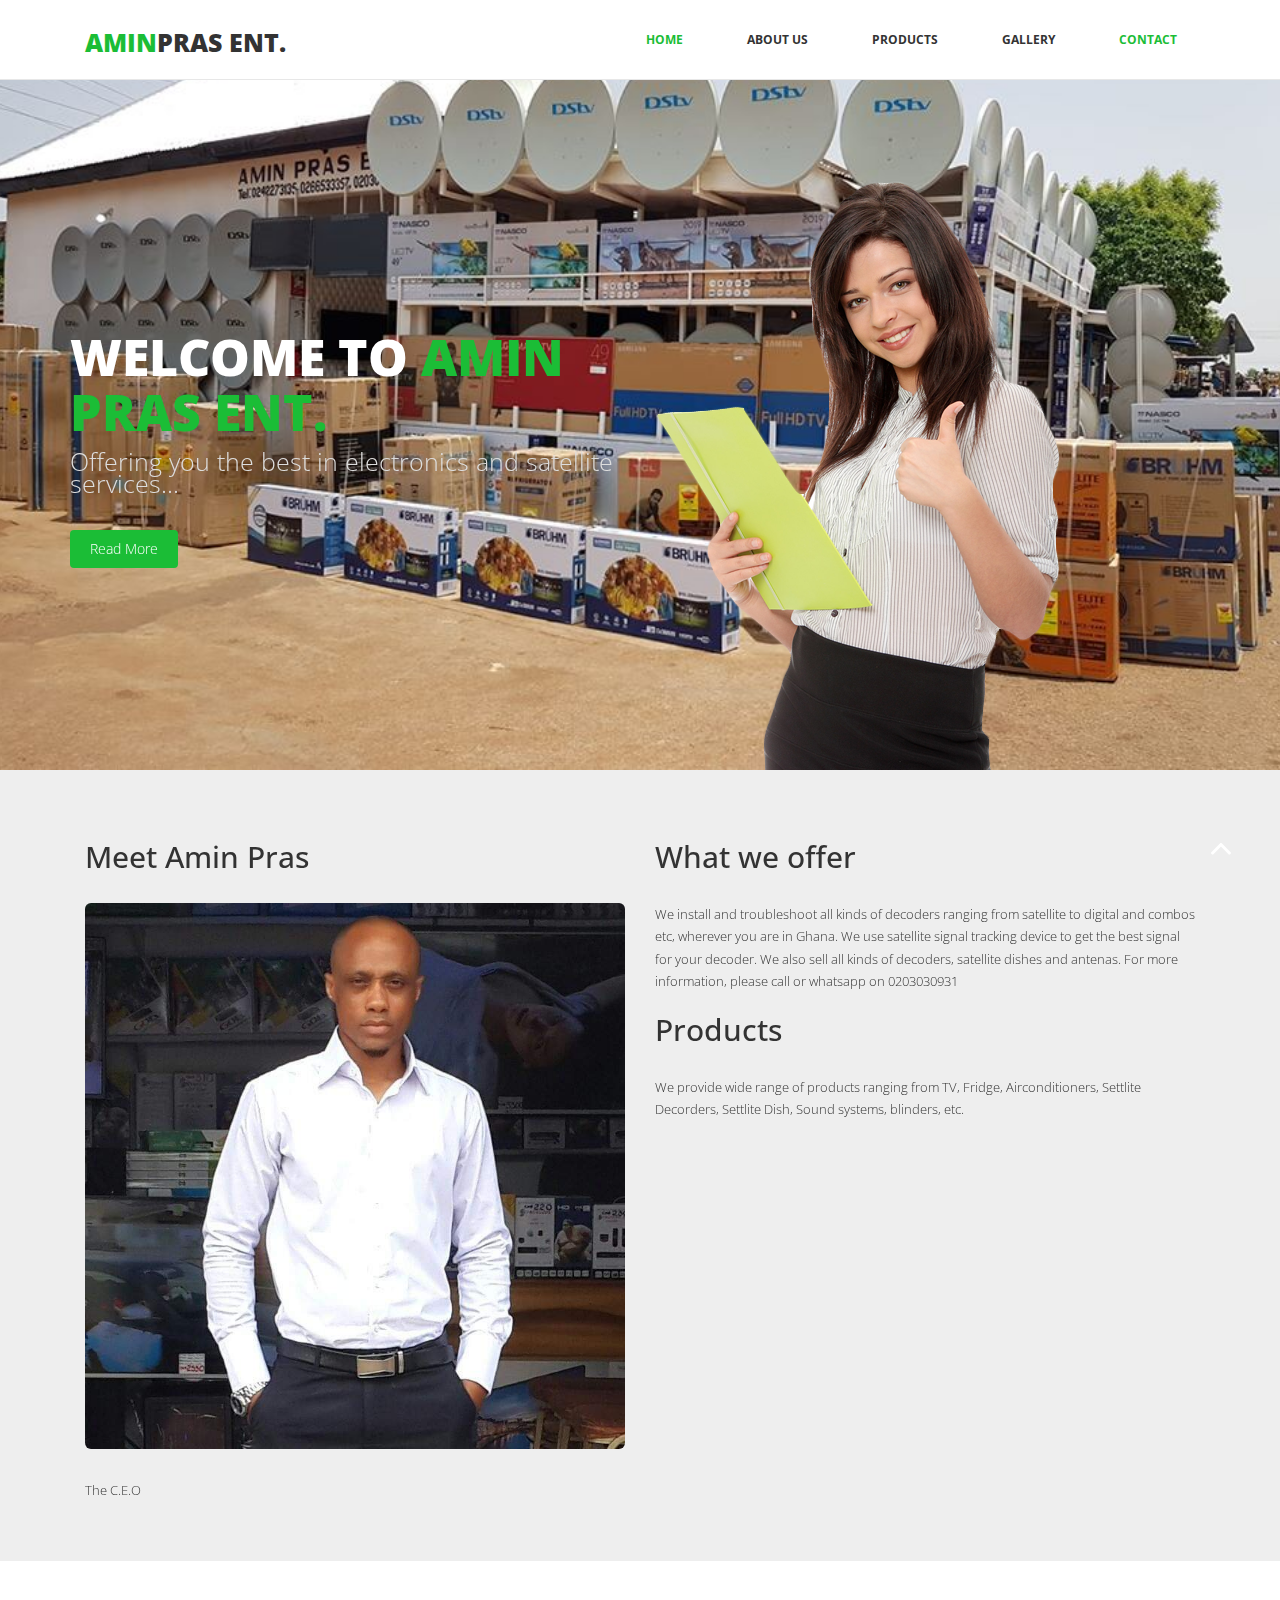
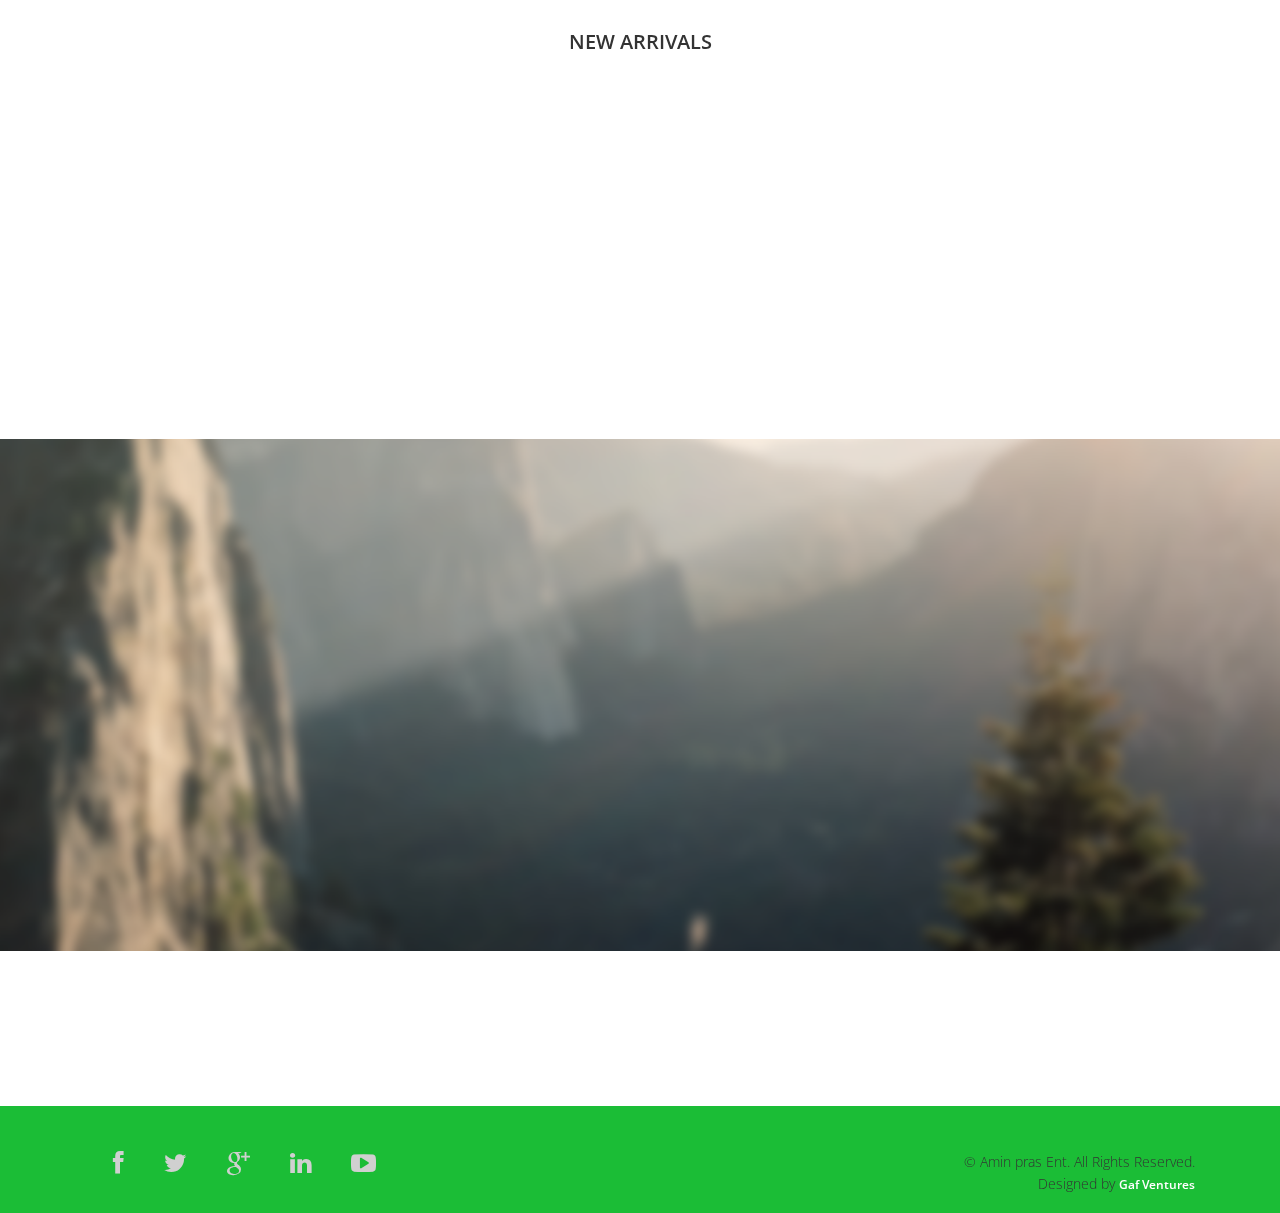
==== index.html @ 72625140 "web" ====
<!DOCTYPE html>
<html>


<head>
  <meta charset="utf-8">
  <meta http-equiv="X-UA-Compatible" content="IE=edge">
  <meta name="viewport" content="width=device-width, initial-scale=1">
  <title>Amin Pras Enterprise - Tamale</title>

  <!-- Bootstrap -->
  <link href="css/bootstrap.min.css" rel="stylesheet">
  <link rel="stylesheet" href="css/font-awesome.min.css">
  <link rel="stylesheet" href="css/animate.css">
  <link href="css/prettyPhoto.css" rel="stylesheet">
  <link href="css/style.css" rel="stylesheet" />
  <link rel="stylesheet" type="text/css" href="styleMe.css">

  <!-- =======================================================
    Theme Name: Amin pras Ent.
    Theme URL: https://gafventures.com/amin pras ent.-free-html-bootstrap-template/
    Author: GafventurEs
    Author URL: https://gafventures.com
  ======================================================= -->
</head>

<body>
  <header>
    <nav class="navbar navbar-default navbar-fixed-top" role="navigation">
      <div class="navigation">
        <div class="container">
          <div class="navbar-header">
            <button type="button" class="navbar-toggle collapsed" data-toggle="collapse" data-target=".navbar-collapse.collapse">
              <span class="sr-only">Toggle navigation</span>
              <span class="icon-bar"></span>
              <span class="icon-bar"></span>
              <span class="icon-bar"></span>
            </button>
            <div class="navbar-brand">
              <a href="index.html"><h1><span>AMIN</span>PRAS ENT.</h1></a>
            </div>
          </div>

          <div class="navbar-collapse collapse">
            <div class="menu">
              <ul class="nav nav-tabs" role="tablist">
                <li role="presentation"><a href="index.html" class="active">Home</a></li>
                <li role="presentation"><a href="about.html">About Us</a></li>
                <li role="presentation"><a href="services.html">Products</a></li>
                <!-- <li role="presentation"><a href="promo.html">Promo</a></li> -->
                <li role="presentation"><a href="gallery.html">Gallery</a></li>
                <li role="presentation"><a href="contact.html" class="active">Contact</a></li>
              </ul>
            </div>
          </div>
        </div>
      </div>
    </nav>
  </header>

  <section id="main-slider" class="no-margin">
    <div class="carousel slide">
      <div class="carousel-inner">
        <div class="item active" style="background-image: url(images/slider/bg1.jpg)" >
          <div class="container">
            <div class="row slide-margin">
              <div class="col-sm-6">
                <div class="carousel-content">
                  <h2 class="animation animated-item-1">Welcome to <span>Amin Pras Ent.</span></h2>
                  <p class="animation animated-item-2">Offering you the best in electronics and satellite services...</p>
                  <a class="btn-slide animation animated-item-3" href="#">Read More</a>
                </div>
              </div>
          
              <div class="col-sm-6 hidden-xs animation animated-item-4">
                <div class="slider-img">
                  <img src="images/slider/img3.png" class="img-responsive">
                </div>
              </div>

            </div>
          </div>
        </div>
        <!--/.item-->
      </div>
      <!--/.carousel-inner-->
    </div>
    <!--/.carousel-->
  </section>
  <!--/#main-slider-->

  
  <div class="about">
    <div class="container">
      <div class="col-md-6 wow fadeInDown" data-wow-duration="1000ms" data-wow-delay="300ms">
        <h2>Meet Amin Pras</h2>
        <img src="images/photos/amin_pras.jpg" class="img-responsive" />
        <p> The C.E.O      </p>
      </div>

      <div class="col-md-6 wow fadeInDown" data-wow-duration="1000ms" data-wow-delay="600ms">
        <h2>What we offer</h2>
        <p>We install and troubleshoot all kinds of decoders ranging from satellite to digital and combos etc, wherever you are in Ghana. We use satellite signal tracking device to get the best signal for your decoder. We also sell all kinds of decoders, satellite dishes and antenas. For more information, please call or whatsapp on 0203030931</p>
          
          <h2>Products</h2>
          <p>We provide wide range of products ranging from TV, Fridge, Airconditioners, Settlite Decorders, Settlite Dish, Sound systems, blinders, etc.</p>

      </div>
    </div>
  </div>

  <div class="lates">
    <div class="container">
      <div class="text-center">
        <h2>New Arrivals</h2>
      </div>
      <div class="col-md-4 wow fadeInDown" data-wow-duration="1000ms" data-wow-delay="300ms">
        <img src="images/new/7.jpg" class="img-responsive" />
        <h3>Product Name</h3>
        <p>Cost of Product</p>
      </div>

      <div class="col-md-4 wow fadeInDown" data-wow-duration="1000ms" data-wow-delay="300ms">
        <img src="images/new/8.jpg" class="img-responsive" />
        <h3>Product Name</h3>
        <p>Cost of Product</p>
      </div>  

      <div class="col-md-4 wow fadeInDown" data-wow-duration="1000ms" data-wow-delay="300ms">
        <img src="images/new/1.jpg" class="img-responsive" />
        <h3>Product Name</h3>
        <p>Cost of Product</p>
      </div>
    </div>
  </div>

  <section id="partner">
    <div class="container">
      <div class="center wow fadeInDown">
        <h2>Our Partners</h2>
        <p>Over the years, we have worked wonderful and committed partners <br>who constantly served as quality products for our customers</p>
      </div>

      <div class="partners">
        <ul>
          <li> <a href="#"><img class="img-responsive wow fadeInDown" data-wow-duration="1000ms" data-wow-delay="300ms" src="images/partners/Nasco.jpg"></a></li>
          <li> <a href="#"><img class="img-responsive wow fadeInDown" data-wow-duration="1000ms" data-wow-delay="600ms" src="images/partners/samsung.jpg"></a></li>
          <li> <a href="#"><img class="img-responsive wow fadeInDown" data-wow-duration="1000ms" data-wow-delay="900ms" src="images/partners/Sony.jpg"></a></li>
          <li> <a href="#"><img class="img-responsive wow fadeInDown" data-wow-duration="1000ms" data-wow-delay="1200ms" src="images/partners/LG.jpg"></a></li>
          <li> <a href="#"><img class="img-responsive wow fadeInDown" data-wow-duration="1000ms" data-wow-delay="1500ms" src="images/partners/Midea.jpg"></a></li>
        </ul>
      </div>
    </div>
    <!--/.container-->
  </section>
  <!--/#partner-->

  <section id="conatcat-info">
    <div class="container">
      <div class="row">
        <div class="col-sm-8">
          <div class="media contact-info wow fadeInDown" data-wow-duration="1000ms" data-wow-delay="600ms">
            <div class="pull-left">
              <i class="fa fa-phone"></i>
            </div>
            <div class="media-body">
              <h2>Have a question or you want place an order?</h2>
              <p>Please feel free to call on us any time, our offices are opened for business from Monday to Sunday. Call 0203030931</p>
            </div>
          </div>
        </div>
      </div>
    </div>
    <!--/.container-->
  </section>
  <!--/#conatcat-info-->

  <footer>
    <div class="footer">
      <div class="container">
        <div class="social-icon">
          <div class="col-md-4">
            <ul class="social-network">
              <li><a href="#" class="fb tool-tip" title="Facebook"><i class="fa fa-facebook"></i></a></li>
              <li><a href="#" class="twitter tool-tip" title="Twitter"><i class="fa fa-twitter"></i></a></li>
              <li><a href="#" class="gplus tool-tip" title="Google Plus"><i class="fa fa-google-plus"></i></a></li>
              <li><a href="#" class="linkedin tool-tip" title="Linkedin"><i class="fa fa-linkedin"></i></a></li>
              <li><a href="#" class="ytube tool-tip" title="You Tube"><i class="fa fa-youtube-play"></i></a></li>
            </ul>
          </div>
        </div>

        <div class="col-md-4 col-md-offset-4">
          <div class="copyright">
            &copy; Amin pras Ent. All Rights Reserved.
            <div class="credits">
              <!--
                All the links in the footer should remain intact.
                You can delete the links only if you purchased the pro version.
                Licensing information: https://gafventures.com/license/
                Purchase the pro version with working PHP/AJAX contact form: https://gafventures.com/buy/?theme=Amin pras Ent.
              -->
              Designed by <a href="#">Gaf Ventures</a></div>
          </div>
        </div>
      </div>

      <div class="pull-right">
        <a href="#home" class="scrollup"><i class="fa fa-angle-up fa-3x"></i></a>
      </div>
    </div>
  </footer>



  <!-- jQuery (necessary for Bootstrap's JavaScript plugins) -->
  <script src="js/jquery.min.js"></script>
  <script src="js/jquery-migrate.min.js"></script>
  <!-- Include all compiled plugins (below), or include individual files as needed -->
  <script src="js/bootstrap.min.js"></script>
  <script src="js/jquery.prettyPhoto.js"></script>
  <script src="js/jquery.isotope.min.js"></script>
  <script src="js/wow.min.js"></script>
  <script src="js/functions.js"></script>

</body>

</html>
---- css/prettyPhoto.css ----
div.pp_default .pp_top,div.pp_default .pp_top .pp_middle,div.pp_default .pp_top .pp_left,div.pp_default .pp_top .pp_right,div.pp_default .pp_bottom,div.pp_default .pp_bottom .pp_left,div.pp_default .pp_bottom .pp_middle,div.pp_default .pp_bottom .pp_right{height:13px}
div.pp_default .pp_top .pp_left{background:url(../images/prettyPhoto/default/sprite.png) -78px -93px no-repeat}
div.pp_default .pp_top .pp_middle{background:url(../images/prettyPhoto/default/sprite_x.png) top left repeat-x}
div.pp_default .pp_top .pp_right{background:url(../images/prettyPhoto/default/sprite.png) -112px -93px no-repeat}
div.pp_default .pp_content .ppt{color:#f8f8f8}
div.pp_default .pp_content_container .pp_left{background:url(../images/prettyPhoto/default/sprite_y.png) -7px 0 repeat-y;padding-left:13px}
div.pp_default .pp_content_container .pp_right{background:url(../images/prettyPhoto/default/sprite_y.png) top right repeat-y;padding-right:13px}
div.pp_default .pp_next:hover{background:url(../images/prettyPhoto/default/sprite_next.png) center right no-repeat;cursor:pointer}
div.pp_default .pp_previous:hover{background:url(../images/prettyPhoto/default/sprite_prev.png) center left no-repeat;cursor:pointer}
div.pp_default .pp_expand{background:url(../images/prettyPhoto/default/sprite.png) 0 -29px no-repeat;cursor:pointer;width:28px;height:28px}
div.pp_default .pp_expand:hover{background:url(../images/prettyPhoto/default/sprite.png) 0 -56px no-repeat;cursor:pointer}
div.pp_default .pp_contract{background:url(../images/prettyPhoto/default/sprite.png) 0 -84px no-repeat;cursor:pointer;width:28px;height:28px}
div.pp_default .pp_contract:hover{background:url(../images/prettyPhoto/default/sprite.png) 0 -113px no-repeat;cursor:pointer}
div.pp_default .pp_close{width:30px;height:30px;background:url(../images/prettyPhoto/default/sprite.png) 2px 1px no-repeat;cursor:pointer}
div.pp_default .pp_gallery ul li a{background:url(../images/prettyPhoto/default/default_thumb.png) center center #f8f8f8;border:1px solid #aaa}
div.pp_default .pp_social{margin-top:7px}
div.pp_default .pp_gallery a.pp_arrow_previous,div.pp_default .pp_gallery a.pp_arrow_next{position:static;left:auto}
div.pp_default .pp_nav .pp_play,div.pp_default .pp_nav .pp_pause{background:url(../images/prettyPhoto/default/sprite.png) -51px 1px no-repeat;height:30px;width:30px}
div.pp_default .pp_nav .pp_pause{background-position:-51px -29px}
div.pp_default a.pp_arrow_previous,div.pp_default a.pp_arrow_next{background:url(../images/prettyPhoto/default/sprite.png) -31px -3px no-repeat;height:20px;width:20px;margin:4px 0 0}
div.pp_default a.pp_arrow_next{left:52px;background-position:-82px -3px}
div.pp_default .pp_content_container .pp_details{margin-top:5px}
div.pp_default .pp_nav{clear:none;height:30px;width:110px;position:relative}
div.pp_default .pp_nav .currentTextHolder{font-family:Georgia;font-style:italic;color:#999;font-size:11px;left:75px;line-height:25px;position:absolute;top:2px;margin:0;padding:0 0 0 10px}
div.pp_default .pp_close:hover,div.pp_default .pp_nav .pp_play:hover,div.pp_default .pp_nav .pp_pause:hover,div.pp_default .pp_arrow_next:hover,div.pp_default .pp_arrow_previous:hover{opacity:0.7}
div.pp_default .pp_description{font-size:11px;font-weight:700;line-height:14px;margin:5px 50px 5px 0}
div.pp_default .pp_bottom .pp_left{background:url(../images/prettyPhoto/default/sprite.png) -78px -127px no-repeat}
div.pp_default .pp_bottom .pp_middle{background:url(../images/prettyPhoto/default/sprite_x.png) bottom left repeat-x}
div.pp_default .pp_bottom .pp_right{background:url(../images/prettyPhoto/default/sprite.png) -112px -127px no-repeat}
div.pp_default .pp_loaderIcon{background:url(../images/prettyPhoto/default/loader.gif) center center no-repeat}
div.light_rounded .pp_top .pp_left{background:url(../images/prettyPhoto/light_rounded/sprite.png) -88px -53px no-repeat}
div.light_rounded .pp_top .pp_right{background:url(../images/prettyPhoto/light_rounded/sprite.png) -110px -53px no-repeat}
div.light_rounded .pp_next:hover{background:url(../images/prettyPhoto/light_rounded/btnNext.png) center right no-repeat;cursor:pointer}
div.light_rounded .pp_previous:hover{background:url(../images/prettyPhoto/light_rounded/btnPrevious.png) center left no-repeat;cursor:pointer}
div.light_rounded .pp_expand{background:url(../images/prettyPhoto/light_rounded/sprite.png) -31px -26px no-repeat;cursor:pointer}
div.light_rounded .pp_expand:hover{background:url(../images/prettyPhoto/light_rounded/sprite.png) -31px -47px no-repeat;cursor:pointer}
div.light_rounded .pp_contract{background:url(../images/prettyPhoto/light_rounded/sprite.png) 0 -26px no-repeat;cursor:pointer}
div.light_rounded .pp_contract:hover{background:url(../images/prettyPhoto/light_rounded/sprite.png) 0 -47px no-repeat;cursor:pointer}
div.light_rounded .pp_close{width:75px;height:22px;background:url(../images/prettyPhoto/light_rounded/sprite.png) -1px -1px no-repeat;cursor:pointer}
div.light_rounded .pp_nav .pp_play{background:url(../images/prettyPhoto/light_rounded/sprite.png) -1px -100px no-repeat;height:15px;width:14px}
div.light_rounded .pp_nav .pp_pause{background:url(../images/prettyPhoto/light_rounded/sprite.png) -24px -100px no-repeat;height:15px;width:14px}
div.light_rounded .pp_arrow_previous{background:url(../images/prettyPhoto/light_rounded/sprite.png) 0 -71px no-repeat}
div.light_rounded .pp_arrow_next{background:url(../images/prettyPhoto/light_rounded/sprite.png) -22px -71px no-repeat}
div.light_rounded .pp_bottom .pp_left{background:url(../images/prettyPhoto/light_rounded/sprite.png) -88px -80px no-repeat}
div.light_rounded .pp_bottom .pp_right{background:url(../images/prettyPhoto/light_rounded/sprite.png) -110px -80px no-repeat}
div.dark_rounded .pp_top .pp_left{background:url(../images/prettyPhoto/dark_rounded/sprite.png) -88px -53px no-repeat}
div.dark_rounded .pp_top .pp_right{background:url(../images/prettyPhoto/dark_rounded/sprite.png) -110px -53px no-repeat}
div.dark_rounded .pp_content_container .pp_left{background:url(../images/prettyPhoto/dark_rounded/contentPattern.png) top left repeat-y}
div.dark_rounded .pp_content_container .pp_right{background:url(../images/prettyPhoto/dark_rounded/contentPattern.png) top right repeat-y}
div.dark_rounded .pp_next:hover{background:url(../images/prettyPhoto/dark_rounded/btnNext.png) center right no-repeat;cursor:pointer}
div.dark_rounded .pp_previous:hover{background:url(../images/prettyPhoto/dark_rounded/btnPrevious.png) center left no-repeat;cursor:pointer}
div.dark_rounded .pp_expand{background:url(../images/prettyPhoto/dark_rounded/sprite.png) -31px -26px no-repeat;cursor:pointer}
div.dark_rounded .pp_expand:hover{background:url(../images/prettyPhoto/dark_rounded/sprite.png) -31px -47px no-repeat;cursor:pointer}
div.dark_rounded .pp_contract{background:url(../images/prettyPhoto/dark_rounded/sprite.png) 0 -26px no-repeat;cursor:pointer}
div.dark_rounded .pp_contract:hover{background:url(../images/prettyPhoto/dark_rounded/sprite.png) 0 -47px no-repeat;cursor:pointer}
div.dark_rounded .pp_close{width:75px;height:22px;background:url(../images/prettyPhoto/dark_rounded/sprite.png) -1px -1px no-repeat;cursor:pointer}
div.dark_rounded .pp_description{margin-right:85px;color:#fff}
div.dark_rounded .pp_nav .pp_play{background:url(../images/prettyPhoto/dark_rounded/sprite.png) -1px -100px no-repeat;height:15px;width:14px}
div.dark_rounded .pp_nav .pp_pause{background:url(../images/prettyPhoto/dark_rounded/sprite.png) -24px -100px no-repeat;height:15px;width:14px}
div.dark_rounded .pp_arrow_previous{background:url(../images/prettyPhoto/dark_rounded/sprite.png) 0 -71px no-repeat}
div.dark_rounded .pp_arrow_next{background:url(../images/prettyPhoto/dark_rounded/sprite.png) -22px -71px no-repeat}
div.dark_rounded .pp_bottom .pp_left{background:url(../images/prettyPhoto/dark_rounded/sprite.png) -88px -80px no-repeat}
div.dark_rounded .pp_bottom .pp_right{background:url(../images/prettyPhoto/dark_rounded/sprite.png) -110px -80px no-repeat}
div.dark_rounded .pp_loaderIcon{background:url(../images/prettyPhoto/dark_rounded/loader.gif) center center no-repeat}
div.dark_square .pp_left,div.dark_square .pp_middle,div.dark_square .pp_right,div.dark_square .pp_content{background:#000}
div.dark_square .pp_description{color:#fff;margin:0 85px 0 0}
div.dark_square .pp_loaderIcon{background:url(../images/prettyPhoto/dark_square/loader.gif) center center no-repeat}
div.dark_square .pp_expand{background:url(../images/prettyPhoto/dark_square/sprite.png) -31px -26px no-repeat;cursor:pointer}
div.dark_square .pp_expand:hover{background:url(../images/prettyPhoto/dark_square/sprite.png) -31px -47px no-repeat;cursor:pointer}
div.dark_square .pp_contract{background:url(../images/prettyPhoto/dark_square/sprite.png) 0 -26px no-repeat;cursor:pointer}
div.dark_square .pp_contract:hover{background:url(../images/prettyPhoto/dark_square/sprite.png) 0 -47px no-repeat;cursor:pointer}
div.dark_square .pp_close{width:75px;height:22px;background:url(../images/prettyPhoto/dark_square/sprite.png) -1px -1px no-repeat;cursor:pointer}
div.dark_square .pp_nav{clear:none}
div.dark_square .pp_nav .pp_play{background:url(../images/prettyPhoto/dark_square/sprite.png) -1px -100px no-repeat;height:15px;width:14px}
div.dark_square .pp_nav .pp_pause{background:url(../images/prettyPhoto/dark_square/sprite.png) -24px -100px no-repeat;height:15px;width:14px}
div.dark_square .pp_arrow_previous{background:url(../images/prettyPhoto/dark_square/sprite.png) 0 -71px no-repeat}
div.dark_square .pp_arrow_next{background:url(../images/prettyPhoto/dark_square/sprite.png) -22px -71px no-repeat}
div.dark_square .pp_next:hover{background:url(../images/prettyPhoto/dark_square/btnNext.png) center right no-repeat;cursor:pointer}
div.dark_square .pp_previous:hover{background:url(../images/prettyPhoto/dark_square/btnPrevious.png) center left no-repeat;cursor:pointer}
div.light_square .pp_expand{background:url(../images/prettyPhoto/light_square/sprite.png) -31px -26px no-repeat;cursor:pointer}
div.light_square .pp_expand:hover{background:url(../images/prettyPhoto/light_square/sprite.png) -31px -47px no-repeat;cursor:pointer}
div.light_square .pp_contract{background:url(../images/prettyPhoto/light_square/sprite.png) 0 -26px no-repeat;cursor:pointer}
div.light_square .pp_contract:hover{background:url(../images/prettyPhoto/light_square/sprite.png) 0 -47px no-repeat;cursor:pointer}
div.light_square .pp_close{width:75px;height:22px;background:url(../images/prettyPhoto/light_square/sprite.png) -1px -1px no-repeat;cursor:pointer}
div.light_square .pp_nav .pp_play{background:url(../images/prettyPhoto/light_square/sprite.png) -1px -100px no-repeat;height:15px;width:14px}
div.light_square .pp_nav .pp_pause{background:url(../images/prettyPhoto/light_square/sprite.png) -24px -100px no-repeat;height:15px;width:14px}
div.light_square .pp_arrow_previous{background:url(../images/prettyPhoto/light_square/sprite.png) 0 -71px no-repeat}
div.light_square .pp_arrow_next{background:url(../images/prettyPhoto/light_square/sprite.png) -22px -71px no-repeat}
div.light_square .pp_next:hover{background:url(../images/prettyPhoto/light_square/btnNext.png) center right no-repeat;cursor:pointer}
div.light_square .pp_previous:hover{background:url(../images/prettyPhoto/light_square/btnPrevious.png) center left no-repeat;cursor:pointer}
div.facebook .pp_top .pp_left{background:url(../images/prettyPhoto/facebook/sprite.png) -88px -53px no-repeat}
div.facebook .pp_top .pp_middle{background:url(../images/prettyPhoto/facebook/contentPatternTop.png) top left repeat-x}
div.facebook .pp_top .pp_right{background:url(../images/prettyPhoto/facebook/sprite.png) -110px -53px no-repeat}
div.facebook .pp_content_container .pp_left{background:url(../images/prettyPhoto/facebook/contentPatternLeft.png) top left repeat-y}
div.facebook .pp_content_container .pp_right{background:url(../images/prettyPhoto/facebook/contentPatternRight.png) top right repeat-y}
div.facebook .pp_expand{background:url(../images/prettyPhoto/facebook/sprite.png) -31px -26px no-repeat;cursor:pointer}
div.facebook .pp_expand:hover{background:url(../images/prettyPhoto/facebook/sprite.png) -31px -47px no-repeat;cursor:pointer}
div.facebook .pp_contract{background:url(../images/prettyPhoto/facebook/sprite.png) 0 -26px no-repeat;cursor:pointer}
div.facebook .pp_contract:hover{background:url(../images/prettyPhoto/facebook/sprite.png) 0 -47px no-repeat;cursor:pointer}
div.facebook .pp_close{width:22px;height:22px;background:url(../images/prettyPhoto/facebook/sprite.png) -1px -1px no-repeat;cursor:pointer}
div.facebook .pp_description{margin:0 37px 0 0}
div.facebook .pp_loaderIcon{background:url(../images/prettyPhoto/facebook/loader.gif) center center no-repeat}
div.facebook .pp_arrow_previous{background:url(../images/prettyPhoto/facebook/sprite.png) 0 -71px no-repeat;height:22px;margin-top:0;width:22px}
div.facebook .pp_arrow_previous.disabled{background-position:0 -96px;cursor:default}
div.facebook .pp_arrow_next{background:url(../images/prettyPhoto/facebook/sprite.png) -32px -71px no-repeat;height:22px;margin-top:0;width:22px}
div.facebook .pp_arrow_next.disabled{background-position:-32px -96px;cursor:default}
div.facebook .pp_nav{margin-top:0}
div.facebook .pp_nav p{font-size:15px;padding:0 3px 0 4px}
div.facebook .pp_nav .pp_play{background:url(../images/prettyPhoto/facebook/sprite.png) -1px -123px no-repeat;height:22px;width:22px}
div.facebook .pp_nav .pp_pause{background:url(../images/prettyPhoto/facebook/sprite.png) -32px -123px no-repeat;height:22px;width:22px}
div.facebook .pp_next:hover{background:url(../images/prettyPhoto/facebook/btnNext.png) center right no-repeat;cursor:pointer}
div.facebook .pp_previous:hover{background:url(../images/prettyPhoto/facebook/btnPrevious.png) center left no-repeat;cursor:pointer}
div.facebook .pp_bottom .pp_left{background:url(../images/prettyPhoto/facebook/sprite.png) -88px -80px no-repeat}
div.facebook .pp_bottom .pp_middle{background:url(../images/prettyPhoto/facebook/contentPatternBottom.png) top left repeat-x}
div.facebook .pp_bottom .pp_right{background:url(../images/prettyPhoto/facebook/sprite.png) -110px -80px no-repeat}
div.pp_pic_holder a:focus{outline:none}
div.pp_overlay{background:#000;display:none;left:0;position:absolute;top:0;width:100%;z-index:9500}
div.pp_pic_holder{display:none;position:absolute;width:100px;z-index:10000}
.pp_content{height:40px;min-width:40px}
* html .pp_content{width:40px}
.pp_content_container{position:relative;text-align:left;width:100%}
.pp_content_container .pp_left{padding-left:20px}
.pp_content_container .pp_right{padding-right:20px}
.pp_content_container .pp_details{float:left;margin:10px 0 2px}
.pp_description{display:none;margin:0}
.pp_social{float:left;margin:0}
.pp_social .facebook{float:left;margin-left:5px;width:55px;overflow:hidden}
.pp_social .twitter{float:left}
.pp_nav{clear:right;float:left;margin:3px 10px 0 0}
.pp_nav p{float:left;white-space:nowrap;margin:2px 4px}
.pp_nav .pp_play,.pp_nav .pp_pause{float:left;margin-right:4px;text-indent:-10000px}
a.pp_arrow_previous,a.pp_arrow_next{display:block;float:left;height:15px;margin-top:3px;overflow:hidden;text-indent:-10000px;width:14px}
.pp_hoverContainer{position:absolute;top:0;width:100%;z-index:2000}
.pp_gallery{display:none;left:50%;margin-top:-50px;position:absolute;z-index:10000}
.pp_gallery div{float:left;overflow:hidden;position:relative}
.pp_gallery ul{float:left;height:35px;position:relative;white-space:nowrap;margin:0 0 0 5px;padding:0}
.pp_gallery ul a{border:1px rgba(0,0,0,0.5) solid;display:block;float:left;height:33px;overflow:hidden}
.pp_gallery ul a img{border:0}
.pp_gallery li{display:block;float:left;margin:0 5px 0 0;padding:0}
.pp_gallery li.default a{background:url(../images/prettyPhoto/facebook/default_thumbnail.gif) 0 0 no-repeat;display:block;height:33px;width:50px}
.pp_gallery .pp_arrow_previous,.pp_gallery .pp_arrow_next{margin-top:7px!important}
a.pp_next{background:url(../images/prettyPhoto/light_rounded/btnNext.png) 10000px 10000px no-repeat;display:block;float:right;height:100%;text-indent:-10000px;width:49%}
a.pp_previous{background:url(../images/prettyPhoto/light_rounded/btnNext.png) 10000px 10000px no-repeat;display:block;float:left;height:100%;text-indent:-10000px;width:49%}
a.pp_expand,a.pp_contract{cursor:pointer;display:none;height:20px;position:absolute;right:30px;text-indent:-10000px;top:10px;width:20px;z-index:20000}
a.pp_close{position:absolute;right:0;top:0;display:block;line-height:22px;text-indent:-10000px}
.pp_loaderIcon{display:block;height:24px;left:50%;position:absolute;top:50%;width:24px;margin:-12px 0 0 -12px}
#pp_full_res{line-height:1!important}
#pp_full_res .pp_inline{text-align:left}
#pp_full_res .pp_inline p{margin:0 0 15px}
div.ppt{color:#fff;display:none;font-size:17px;z-index:9999;margin:0 0 5px 15px}
div.pp_default .pp_content,div.light_rounded .pp_content{background-color:#fff}
div.pp_default #pp_full_res .pp_inline,div.light_rounded .pp_content .ppt,div.light_rounded #pp_full_res .pp_inline,div.light_square .pp_content .ppt,div.light_square #pp_full_res .pp_inline,div.facebook .pp_content .ppt,div.facebook #pp_full_res .pp_inline{color:#000}
div.pp_default .pp_gallery ul li a:hover,div.pp_default .pp_gallery ul li.selected a,.pp_gallery ul a:hover,.pp_gallery li.selected a{border-color:#fff}
div.pp_default .pp_details,div.light_rounded .pp_details,div.dark_rounded .pp_details,div.dark_square .pp_details,div.light_square .pp_details,div.facebook .pp_details{position:relative}
div.light_rounded .pp_top .pp_middle,div.light_rounded .pp_content_container .pp_left,div.light_rounded .pp_content_container .pp_right,div.light_rounded .pp_bottom .pp_middle,div.light_square .pp_left,div.light_square .pp_middle,div.light_square .pp_right,div.light_square .pp_content,div.facebook .pp_content{background:#fff}
div.light_rounded .pp_description,div.light_square .pp_description{margin-right:85px}
div.light_rounded .pp_gallery a.pp_arrow_previous,div.light_rounded .pp_gallery a.pp_arrow_next,div.dark_rounded .pp_gallery a.pp_arrow_previous,div.dark_rounded .pp_gallery a.pp_arrow_next,div.dark_square .pp_gallery a.pp_arrow_previous,div.dark_square .pp_gallery a.pp_arrow_next,div.light_square .pp_gallery a.pp_arrow_previous,div.light_square .pp_gallery a.pp_arrow_next{margin-top:12px!important}
div.light_rounded .pp_arrow_previous.disabled,div.dark_rounded .pp_arrow_previous.disabled,div.dark_square .pp_arrow_previous.disabled,div.light_square .pp_arrow_previous.disabled{background-position:0 -87px;cursor:default}
div.light_rounded .pp_arrow_next.disabled,div.dark_rounded .pp_arrow_next.disabled,div.dark_square .pp_arrow_next.disabled,div.light_square .pp_arrow_next.disabled{background-position:-22px -87px;cursor:default}
div.light_rounded .pp_loaderIcon,div.light_square .pp_loaderIcon{background:url(../images/prettyPhoto/light_rounded/loader.gif) center center no-repeat}
div.dark_rounded .pp_top .pp_middle,div.dark_rounded .pp_content,div.dark_rounded .pp_bottom .pp_middle{background:url(../images/prettyPhoto/dark_rounded/contentPattern.png) top left repeat}
div.dark_rounded .currentTextHolder,div.dark_square .currentTextHolder{color:#c4c4c4}
div.dark_rounded #pp_full_res .pp_inline,div.dark_square #pp_full_res .pp_inline{color:#fff}
.pp_top,.pp_bottom{height:20px;position:relative}
* html .pp_top,* html .pp_bottom{padding:0 20px}
.pp_top .pp_left,.pp_bottom .pp_left{height:20px;left:0;position:absolute;width:20px}
.pp_top .pp_middle,.pp_bottom .pp_middle{height:20px;left:20px;position:absolute;right:20px}
* html .pp_top .pp_middle,* html .pp_bottom .pp_middle{left:0;position:static}
.pp_top .pp_right,.pp_bottom .pp_right{height:20px;left:auto;position:absolute;right:0;top:0;width:20px}
.pp_fade,.pp_gallery li.default a img{display:none}
---- css/style.css ----
/*
    Theme Name: Company
    Theme URL: https://bootstrapmade.com/company-free-html-bootstrap-template/
    Author: BootstrapMade
    Author URL: https://bootstrapmade.com
*/

/* ==== Google font ==== */
@import url(https://fonts.googleapis.com/css?family=Open+Sans:400,300,700,600);
@import url('font-awesome.css');
/* ==== overwrite bootstrap standard ==== */
@import url('animate.css');



body {
	font-family:'Open Sans', Arial, sans-serif;
	font-size:14px;
	font-weight:300;
	line-height:1.6em;
	background-color:#fff;
	overflow-x:hidden;
}

hi,h2,h3,h4,h5,h6 {
	color:#333;
	line-height:1.1em;
}

p {
	color:#333;
	font-size:13px;
}
a {
    text-decoration:none;
    transition: all 0.1s ease-in-out;
    -moz-transition: all 0.1s ease-in-out;
    -webkit-transition: all 0.1s ease-in-out;
    -o-transition: all 0.1s ease-in-out;
    outline: none;
	color:#333;
}
a:hover {
	text-decoration: none;
	color:#eee;
	}

.btn-primary {
  padding: 8px 20px;
  background: #1BBD36;
  color: #fff;
  border-radius: 4px;
  border:none;
  margin-top: 10px;
}

.text-center h2 {
	margin-bottom:30px;
}

.text-center p {
	margin-bottom:50px;
	color:#333;
}

.btn-default {
  color: #333;
  background-color: #fff;
  border-color: #fff;
  text-transform:uppercase;
  font-size:18px;
  border-radius:30px;
  margin-left:-10px;
}

#breadcrumb {
	background-color: #1BBD36;
	margin-top: -20px;
}

.breadcrumb {
  list-style: none;
  background-color: #1BBD36;
  border-radius: 0px;
  padding:3px 10px;
}

.breadcrumb li {
   text-transform:uppercase;
   margin-top:125px;
   font-weight:600;
}

/*===========================
  Menu and Navigation
============================ */
.navigation  {
	background-color:#fff;
	padding:0;
}

.navbar-brand h1 {
	margin-top:9px;
	padding-top:5px;
	float: left;
	font-size: 25px;
	color:#333;
	text-transform:uppercase;
	font-weight:900;
}
.navbar-brand h1 span {
	color: #1BBD36;
}

.menu {
	font-size:12px;
	float:right;
	text-transform:uppercase;
	font-weight:700;
}

.menu ul.nav-tabs li {
	color:#000;
}

.nav-tabs {
	border-bottom: 0;
}
.nav-tabs > li {
	float: left;
	margin-bottom: 0;
}
.nav-tabs > li > a {
	border-radius:0;
	color:#333;
	padding:30px;
}

.nav-tabs > li > a:hover {
	color: #1BBD36;
	border-color: #fff #fff #fff;
	border-radius:0;
	background-color:#fff;
	transition: all 0.3s ease-in-out;
	-moz-transition: all 0.3s ease-in-out;
	-webkit-transition: all 0.3s ease-in-out;
	-o-transition: all 0.3s ease-in-out;
}
.nav-tabs > li > a.active {
	color: #1BBD36;
	border-radius:0;
	transition: all 0.3s ease-in-out;
	-moz-transition: all 0.3s ease-in-out;
	-webkit-transition: all 0.3s ease-in-out;
	-o-transition: all 0.3s ease-in-out;
}

@media (max-width: 767px) {
	.navbar-brand {
		padding-top: 6px;
	}
	.navbar-brand h1 {
		margin-top: 0;
	}

	.nav-tabs > li {
		float: none;
		display: block;
	}

	.menu {
		position: absolute;
		left: 0;
		right: 0;
		background: #fff;
		height: auto;
	}

	.nav-tabs > li > a {
		padding:15px 15px;
		border-bottom: 1px solid #f3f3f3;
	}

	.nav-tabs > li > a:hover {
		border-color: #f3f3f3;
	}
}

/*===========================
  slider
============================ */
#main-slider {
	margin-top:40px;
}

#main-slider {
  position: relative;
}

.no-margin {
  margin: 0;
  padding: 0;
}

#main-slider .carousel .carousel-content {
  margin-top: 150px;
}

#main-slider .carousel .slide-margin{
  margin-top: 140px;
}

#main-slider .carousel h2 {
  color: #fff;
  text-transform:uppercase;
  font-size:50px;
  font-weight:800;
}

#main-slider .carousel h2 span {
  color: #1BBD36;
}

#main-slider .carousel h2 span spani {
  color: #000;
}

#main-slider .carousel p {
  color: #ddd;
  font-size:25px;
}

#main-slider .carousel .btn-slide {
  padding: 8px 20px;
  background: #1BBD36;
  color: #fff;
  border-radius: 4px;
  margin-top: 25px;
  display: inline-block;
}

#main-slider .carousel .slider-img{
  text-align: right;
  position: absolute;
}


#main-slider .carousel .item {
  background-position: 50%;
  background-repeat: no-repeat;
  background-size: cover;
  left: 0 !important;
  opacity: 0;
  top: 0;
  position: absolute;
  width: 100%;
  display: block !important;
  height: 730px;
  -webkit-transition: opacity ease-in-out 500ms;
  -moz-transition: opacity ease-in-out 500ms;
  -o-transition: opacity ease-in-out 500ms;
  transition: opacity ease-in-out 500ms;
}

#main-slider .carousel .item:first-child {
  top: auto;
  position: relative;
}

#main-slider .carousel .item.active {
  opacity: 1;
  -webkit-transition: opacity ease-in-out 500ms;
  -moz-transition: opacity ease-in-out 500ms;
  -o-transition: opacity ease-in-out 500ms;
  transition: opacity ease-in-out 500ms;
  z-index: 1;
}

#main-slider .active .animation.animated-item-1 {
  -webkit-animation: fadeInUp 300ms linear 300ms both;
  -moz-animation: fadeInUp 300ms linear 300ms both;
  -o-animation: fadeInUp 300ms linear 300ms both;
  -ms-animation: fadeInUp 300ms linear 300ms both;
  animation: fadeInUp 300ms linear 300ms both;
}

#main-slider .active .animation.animated-item-2 {
  -webkit-animation: fadeInUp 300ms linear 600ms both;
  -moz-animation: fadeInUp 300ms linear 600ms both;
  -o-animation: fadeInUp 300ms linear 600ms both;
  -ms-animation: fadeInUp 300ms linear 600ms both;
  animation: fadeInUp 300ms linear 600ms both;
}

#main-slider .active .animation.animated-item-3 {
  -webkit-animation: fadeInUp 300ms linear 900ms both;
  -moz-animation: fadeInUp 300ms linear 900ms both;
  -o-animation: fadeInUp 300ms linear 900ms both;
  -ms-animation: fadeInUp 300ms linear 900ms both;
  animation: fadeInUp 300ms linear 900ms both;
}

#main-slider .active .animation.animated-item-4 {
  -webkit-animation: fadeInUp 300ms linear 1200ms both;
  -moz-animation: fadeInUp 300ms linear 1200ms both;
  -o-animation: fadeInUp 300ms linear 1200ms both;
  -ms-animation: fadeInUp 300ms linear 1200ms both;
  animation: fadeInUp 300ms linear 1200ms both;
}

@media (max-width: 767px) {
	#main-slider .carousel .carousel-content {
	  margin-top: 40px;
		text-align: center;
	}

	#main-slider .carousel .slide-margin{
	  margin-top: 40px;
	}

	#main-slider .carousel p {
	  color: #fff;
	  font-size:18px;
		line-height: 24px;
	}

}

.feature {
	padding:50px;
}

.text-center i {
	font-size:40px;
	margin-top:70px;
	margin-bottom:30px;
	color:#fff;
	padding:50px;
	background:#1BBD36;
	border-radius:50%;
}

.text-center h2 {
	margin-top:20px;
	margin-bottom:20px;
	text-transform:uppercase;
	font-size:18px;
	color: #1BBD36;
}

.hi-icon-effect i.fa:hover {
	background:#fff;
	color: #1BBD36;
	-webkit-transition: color 300ms, background-color 300ms;
  -moz-transition: color 300ms, background-color 300ms;
  -o-transition:  color 300ms, background-color 300ms;
  transition:  color 300ms, background-color 300ms;
}

#partner {
  background: url(../images/partners/partner_bg.png) 50% 50% no-repeat;
  background-size: cover;
}

#partner {
  color: #fff;
  text-align: center;
  padding:100px;
}

#partner h2 {
  color: #fff;
  font-size:30px;
  font-weight:600;
}

#partner p {
  color: #fff;
  font-size:20px;

}

.partners ul {
  list-style: none;
  margin: 0;
  padding: 0;
}

.partners ul li{
  display: inline-block;
  float: left;
  width: 18%;
  margin-right: 10px
}

.partners ul li a img {
	margin-top:50px;
  border-radius: 20px;
}

#conatcat-info{
  /*background: #fff url(../images/slider/bg3f.jpg) no-repeat 90% 0;*/
  padding: 30px 0;
}

.contact-info i{
  width: 60px;
  height: 60px;
  font-size: 40px;
  line-height: 60px;
  color: #fff;
  background: #000;
  text-align: center;
  border-radius: 6px;
}

.contact-info h2{
  margin-top: 0;
  color: #000;
}

.contact-info{
  color:#000;
}

/* --- about us --- */
.aboutus {
	padding:50px;
}

.aboutus img {
	border-radius:6px;
}

.aboutus h3 {
	margin-bottom:30px;
	font-weight:800;
}

.aboutus h4 {
	margin-top:30px;
	margin-bottom:30px;
	font-weight:700;
}

.skill h2{
	margin-top:-10px;
	margin-bottom: 25px;
}

.progress-wrap{
  position: relative;
}

.progress .color1,
.progress .color1 .bar-width{
  background: #2d7da4;
}

.progress .color2,
.progress .color2 .bar-width{
  background: #6aa42f;
}

.progress .color3,
.progress .color3 .bar-width{
  background: #ffcc33;
}

.progress .color4,
.progress .color4 .bar-width{
  background: #db3615;
}

.progress,
.progress-bar {
  height: 15px;
  line-height: 15px;
  background: #e6e6e6;
  -webkit-box-shadow: none;
  -moz-box-shadow: none;
  box-shadow: none;
  border-radius: 0;
  overflow: visible;
  text-align: right;
}

.progress{
  position: relative;
}

.progress .bar-width{
  position: absolute;
  width: 40px;
  height: 20px;
  line-height: 20px;
  text-align: center;
  font-size: 12px;
  font-weight: 700;
  top: -30px;
  border-radius: 2px;
  margin-left: -30px;
}

.progress span{
  position: relative;
}

.progress span:before{
  content: " ";
  position: absolute;
  width: auto;
  height: auto;
  border-width: 8px 5px;
  border-style: solid;
  bottom: -15px;
  right: 8px;
}

.progress .color1 span:before{
  border-color: #2d7da4 transparent transparent transparent;
}

.progress .color2 span:before{
  border-color: #6aa42f transparent transparent transparent;
}

.progress .color3 span:before{
  border-color: #ffcc33 transparent transparent transparent;
}

.progress .color4 span:before{
  border-color: #db3615 transparent transparent transparent;
}


.about {
	background:#eee;
	padding:50px;
}

.about h2 {
	margin-bottom:30px;
}

.about img {
	margin-bottom:30px;
	border-radius:6px;
}

.our-team {
	padding:50px;
	background:#ddd;
}

.our-team h3 {
	margin-bottom:30px;
	font-weight:800;
}

.our-team h4 {
	margin-top:20px;
	margin-bottom:20px;
	font-weight:600;
}

.our-team img{
	border-radius:6px;
	margin-top:30px;
}

.lates {
	padding:50px;
}

.lates h2 {
	font-size:20px;
	font-weight:600;
	color:#333;
}

.lates img {
	margin-top:30px;
	border-radius:5px;
}

/* --- footer --- */
.footer {
	background:#1BBD36;
	padding:15px 22px;
}

ul.social-network {
	list-style:none;
	margin-top:20px;
	padding:10px;
	transition: all 0.3s ease-in-out;
  -moz-transition: all 0.3s ease-in-out;
  -webkit-transition: all 0.3s ease-in-out;
  -o-transition: all 0.3s ease-in-out;
}

ul.social-network li {
	display:inline;
	margin: 0 18px;
	font-size:25px;
}

ul.social-network li a {
	color:#d0d0d0;
}
.social-network li:hover .fa-twitter {
  color: #00abf0;
}
.social-network li:hover .fa-facebook {
  color: #39579a;
}
.social-network li:hover .fa-google-plus {
  color: #eb8984;
}
.social-network li:hover .fa-pinterest {
  color: #c9171e;
}
.social-network li:hover .fa-linkedin {
  color: #0077b5;
}
.social-network li:hover .fa-youtube-play {
  color: #C84941;
}
.social-network li:hover .fa-dribbble {
  color: #EA4C89 ;
}
.social-network li:hover .fa-pinterest-square {
  color: #EA4B49;
}

.copyright {
	margin-top:30px;
    text-align: right;
}

.copyright a {
	color:#fff;
	font-weight:600;
	font-size:12px;
	text-shadow:none;
}

/* --- services --- */
.services {
	padding:50px;
}

.services h3 {
	margin-bottom:30px;
	font-weight:800;
}

.services img {
	border-radius:6px;
}

.sub-services img {
	border-radius:6px;
}

.services p {
	margin-top:30px;
	font-size:13px;
}

.sub-services {
	padding:50px;
	background:#ddd;
}

.sub-services p {
	margin-top:30px;
	font-size:13px;
}

.media-body p {
	margin-bottom:30px;
}

.media ul li {
	list-style:none;
}

.media i {
	color:#1BBD36;
	font-size:50px;
}

.media h4 {
	font-size:20px;
	font-weight:600;
	color:#1BBD36;
}

/* --- portfolio --- */

#portfolio .center p {
	margin-top:50px;
	margin-bottom:50px;
	font-size:18px;
}

.portfolio-items,
.portfolio-filter {
  list-style: none outside none;
  margin: 0 0 40px 0;
  padding: 0;
}

.portfolio-filter > li {
  display: inline-block;
}

.portfolio-filter > li a {
  background: none repeat scroll 0 0 #FFFFFF;
  font-size: 14px;
  font-weight: 400;
  margin-right: 20px;
  text-transform: uppercase;
  transition: all 0.9s ease 0s;
  -moz-transition: all 0.9s ease 0s;
  -webkit-transition: all 0.9s ease 0s;
  -o-transition: all 0.9s ease 0s;
  border: 1px solid #F2F2F2;
  outline: none;
  border-radius: 3px;
}

.portfolio-filter > li a:hover,
.portfolio-filter > li a.active{
  color:#fff;
  background: #1BBD36;
  border: 1px solid #1BBD36;
  box-shadow: none;
  -webkit-box-shadow: none;
}

.portfolio-items > li {
  float: left;
  padding: 0;
  -webkit-box-sizing: border-box;
  -moz-box-sizing: border-box;
  box-sizing: border-box;
  background-color: red;
}

.portfolio-item {
	margin: 0px 40px 0px 40px;
	padding:0;
}
.portfolio-item img{
  border-radius: 10px;
  height: 200px;
}
.overlay {
	margin-bottom:20px;
}

.overlay a:hover {
	color: #1BBD36;
}

/* Start: Recommended Isotope styles */
/**** Isotope Filtering ****/
.isotope-item {
  z-index: 2;
}

.isotope-hidden.isotope-item {
  pointer-events: none;
  z-index: 1;
}

/**** Isotope CSS3 transitions ****/
.isotope,
.isotope .isotope-item {
  -webkit-transition-duration: 0.8s;
  -moz-transition-duration: 0.8s;
  -ms-transition-duration: 0.8s;
  -o-transition-duration: 0.8s;
  transition-duration: 0.8s;
}

.isotope {
  -webkit-transition-property: height, width;
  -moz-transition-property: height, width;
  -ms-transition-property: height, width;
  -o-transition-property: height, width;
  transition-property: height, width;
}

.isotope .isotope-item {
  -webkit-transition-property: -webkit-transform, opacity;
  -moz-transition-property: -moz-transform, opacity;
  -ms-transition-property: -ms-transform, opacity;
  -o-transition-property: -o-transform, opacity;
  transition-property: transform, opacity;
}

/**** disabling Isotope CSS3 transitions ****/
.isotope.no-transition,
.isotope.no-transition .isotope-item,
.isotope .isotope-item.no-transition {
  -webkit-transition-duration: 0s;
  -moz-transition-duration: 0s;
  -ms-transition-duration: 0s;
  -o-transition-duration: 0s;
  transition-duration: 0s;
}

/* End: Recommended Isotope styles */
/* disable CSS transitions for containers with infinite scrolling*/
.isotope.infinite-scrolling {
  -webkit-transition: none;
  -moz-transition: none;
  -ms-transition: none;
  -o-transition: none;
  transition: none;
}


/* --- Map --- */
.map{
	position:relative;
	margin-bottom:40px;
}

/* google map */
#google-map{
	position:relative;
	margin-top:10px;
    height: 400px;
    width: 100%;
}

/* --- blog --- */
#blog {
	margin-top:50px;
}

a.btn-primary:hover {
	background-color:#ddd;
	color:#1BBD36;
}

.widget {
  margin-bottom: 60px;
  padding-left: 0;
}

.single_comments {
  margin-bottom: 20px;
}

.single_comments img {
  float: left;
  margin-right: 10px;
  margin-top: 5px;
}

.single_comments p {
  margin-bottom: 0;
}

.widget .entry-meta span {
  display: inline-block;
  margin-right: 10px;
  color:#333;
}

.widget .entry-meta span a:hover {
	color:#1BBD36;
}

.widget h3 {
  color: #000;
  text-transform: uppercase;
  margin-bottom: 20px;
}

.blog_category{
  list-style:none;
  margin:0;
  padding:0;
}

.blog_category li{
  float:none;
  margin-bottom:20px;
}

.blog_category li a {
  background:#f5f5f5;
  border-radius: 4px;
  color: #888;
  display: inline-block;
  padding: 5px 15px;
}

.blog_category li a:hover{
  background:#1BBD36;
  color: #fff;
}

 .badge:before {
  border-color: transparent transparent transparent #1BBD36;
  border-style: solid;
  border-width: 10px;
  bottom: -8px;
  content: "";
  height: 0;
  left: 5px;
  position: absolute;
  z-index: -99999;
}

.badge {
  background-color: #1BBD36;
  border-radius: 5px;
  color: #fff;
  padding: 8px;
  position: relative;
  left: 60px;
  top: -18px;
  font-weight: normal;
}

.blog_archieve {
  list-style: none outside none;
  margin: 0;
  padding: 0;
}

.blog_archieve li {
  padding: 10px 0;
  border-bottom: 1px solid #f5f5f5;
}

ul.blog_archieve li a:hover{
	color:#1BBD36;
}

.blog_archieve li:first-child {
  padding-top: 0;
}

ul.gallery {
  list-style: none;
  padding: 0;
  margin: 0;
}

ul.gallery li {
  display: block;
  width: 60px;
  padding: 0;
  margin: 0 4px 4px 0;
  float: left;
}

ul.faq {
  list-style: none;
  margin: 0;
}

ul.faq li {
  margin-top: 30px;
}

ul.faq li:first-child {
  margin-top: 0;
}

ul.faq li span.number {
  display: block;
  float: left;
  width: 50px;
  height: 50px;
  line-height: 50px;
  text-align: center;
  background: #34495e;
  color: #fff;
  font-size: 24px;
}

ul.faq li > div {
  margin-left: 70px;
}

ul.faq li > div h3 {
  margin-top: 0;
}

.embed-container {
  position: relative;
  padding-bottom: 56.25%;
  padding-top: 30px;
  height: 0;
  overflow: hidden;
}

.embed-container iframe,
.embed-container object,
.embed-container embed {
  position: absolute;
  top: 0;
  left: 0;
  width: 100%;
  height: 100%;
}

.blog-item {
  border-radius: 0;
  overflow: hidden;
  margin-bottom: 50px;
}

.blog .blog-item .img-blog {
  border-radius: 5px;
  margin-bottom: 45px;
}

.blog .blog-item .blog-content {
  padding-bottom: 25px;
}

.blog .blog-item .blog-content h2 {
  margin-top: 0;
  font-size: 30px;
}

.readmore{
  margin-top: 0;
}

.blog .blog-item .blog-content h4 {
	margin-bottom: 40px;
	font-weight: 600
 }

.blog .blog-item .blog-content p {
	font-size: 13px;
}

.blog .blog-item .entry-meta {
  border-radius: 5px;
  overflow: hidden;
}

.blog .blog-item .entry-meta > span {
  background: #f5f5f5;
  border-top: 1px solid #fff;
  display: block;
  font-size: 12px;
  overflow: hidden;
  padding: 5px;
  text-align: left;
}

#publish_date {
  background: #1BBD36;
  border-bottom: 5px solid #4e4e4e;
  color: #fff;
  padding: 5px 0;
  text-align: center;
}

.blog .blog-item .entry-meta > span {
  color: #ccc;
}

.blog .blog-item .entry-meta > span a {
  font-size: 12px;
  margin-left: 3px;
  font-weight: 300;
  color: #888;
}

ul.pagination > li > a {
  border: 1px solid #F1F1F1;
  margin-right:5px;
  border-radius: 5px;
  font-size: 16px;
  padding: 5px 14px;
  color:#1BBD36;
}

ul.pagination > li > a i{
  margin-left:5px;
  margin-right:5px;
}

ul.pagination > li.active > a,
ul.pagination > li:hover > a {
  background-color: #1BBD36 !important;
  border-color: #1BBD36 !important;
  color: #fff;
}

.search_box {
  background-position: 314px 15px;
  background-repeat: no-repeat;
  border-color: #DEDEDE;
  height: 48px;
  outline: medium none;
  box-shadow: none;
}

.form-control:focus {
  box-shadow:none;
  outline: 0 none;
}

ul.tag-cloud,
ul.sidebar-gallery {
  list-style: none;
  padding: 0;
  margin: 0;
}

.tag-cloud li{
    display: inline-block;
    margin-bottom: 3px;
}

.tag-cloud li a {
  background: #f5f5f5;
  color: #888;
  border: 0;
  border-radius: 4px;
  padding: 8px 15px;
}

.tag-cloud li a:hover{
  background:#1BBD36;
  color: #fff;
}

.sidebar-gallery li{
  display: inline-block;
  margin: 0 10px 10px 0;
}

.sidebar-gallery li a {
  border-radius: 4px;
  display: inline-block;
}

/* --- contact --- */
#contact-page{
  padding-top: 0;
  background:#fff;
  margin-bottom:50px;
}

#contact-page .contact-form
.form-group label {
  color: #4E4E4E;
  font-size: 14px;
  font-weight: 300;
}

.form-group .form-control {
  padding: 7px 12px;
  border-color:#f2f2f2;
  box-shadow: none;
}


.validation {
    color: red;
    display:none;
    margin: 0 0 20px;
    font-weight:400;
    font-size:13px;
}

#sendmessage {
    color: green;
    border:1px solid green;
    display:none;
    text-align:center;
    padding:15px;
    font-weight:600;
    margin-bottom:15px;
}

#errormessage {
    color: red;
    display:none;
    border:1px solid red;
    text-align:center;
    padding:15px;
    font-weight:600;
    margin-bottom:15px;
}

#sendmessage.show, #errormessage.show, .show {
	display:block;
}

#contact-page .contact-wrap {
  margin-top: 20px;
}

.center h2{
  font-size: 36px;
  margin-top: 0;
  margin-bottom: 20px;
  text-align:center;
}
.center p{
   text-align:center;
}

.btn-lg:hover {
	color:#1BBD36;
	background:#ddd;
}

a.scrollup{
    color:#fff;
	height:40px;
	width:40px;
	font-size:12px;
	line-height:30px;
	text-align:center;
	text-decoration:none;
	position:fixed;
	bottom:30px;
	right:40px;
	opacity:0,5;
	border-radius:50%;
	z-index:999;
}
a.scrollup:hover{
	opacity:1;
	background-color:#ddd;
	color:#1BBD36;
}
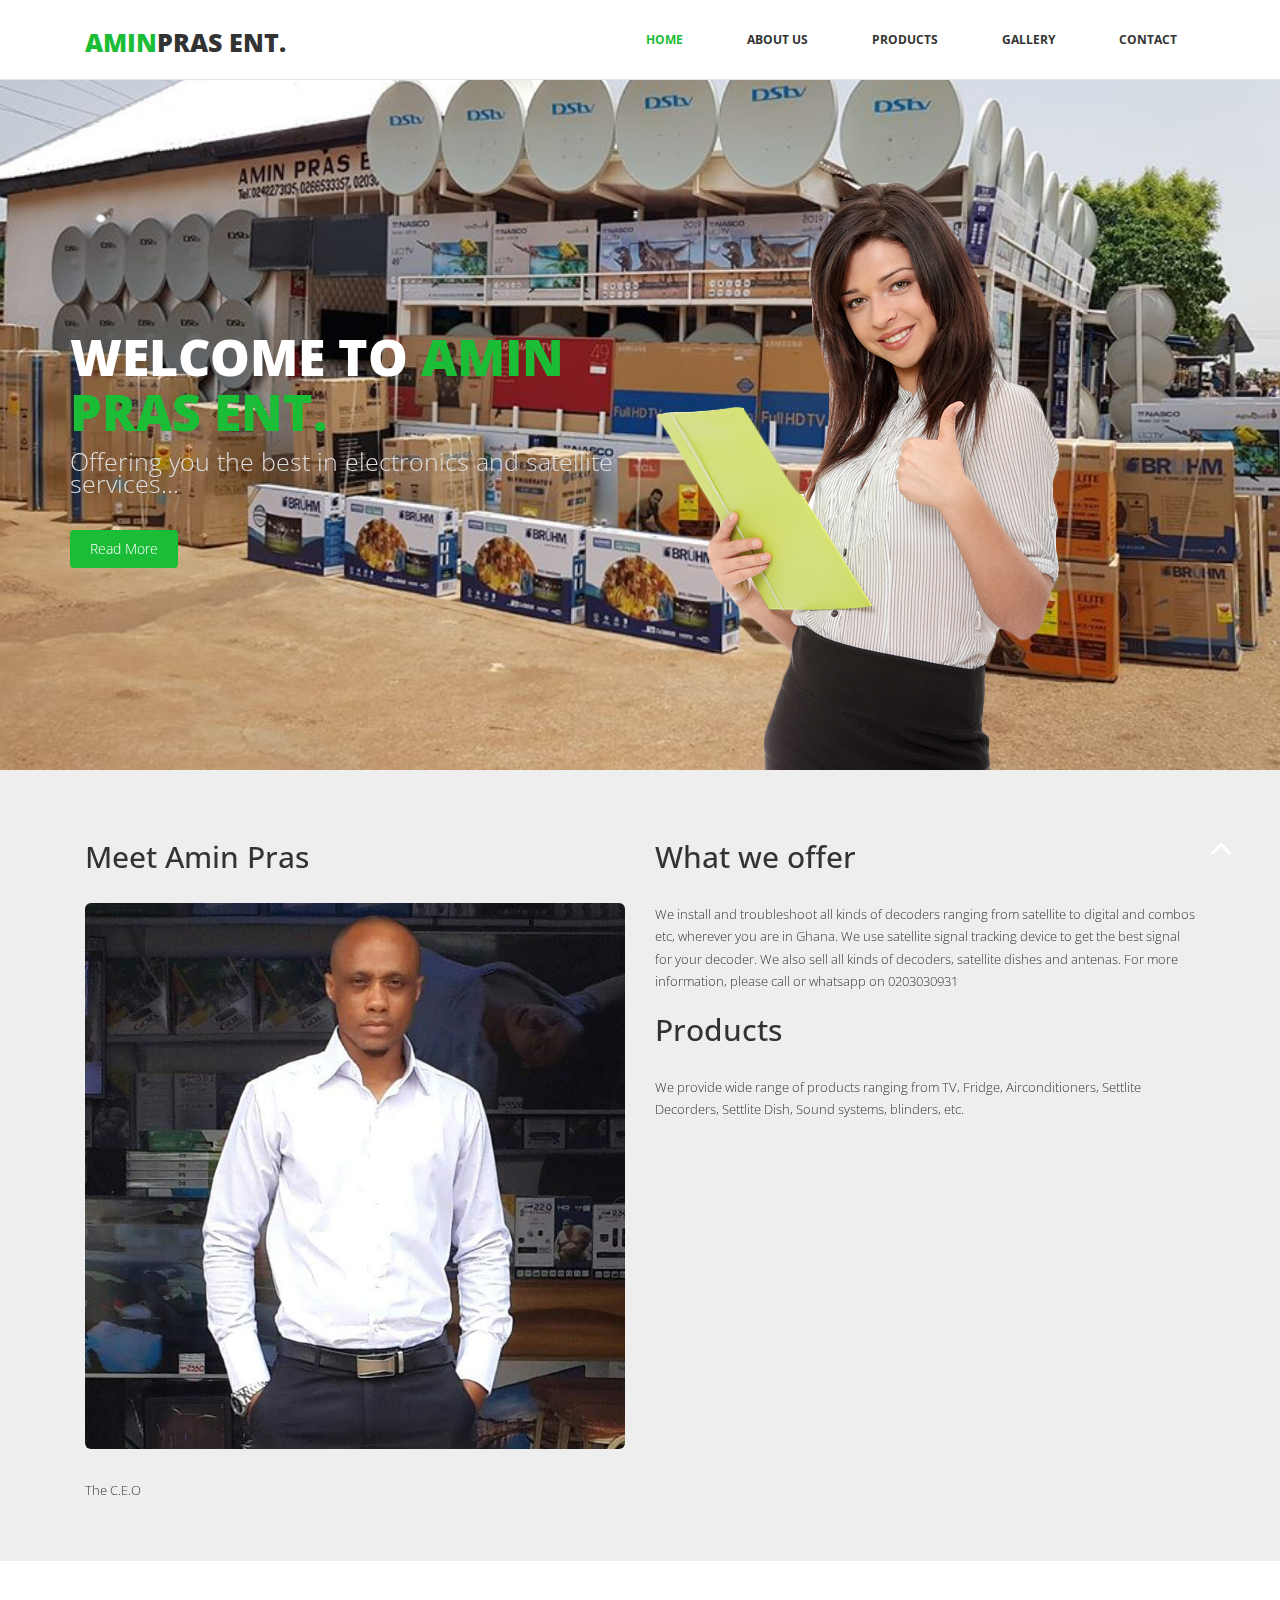
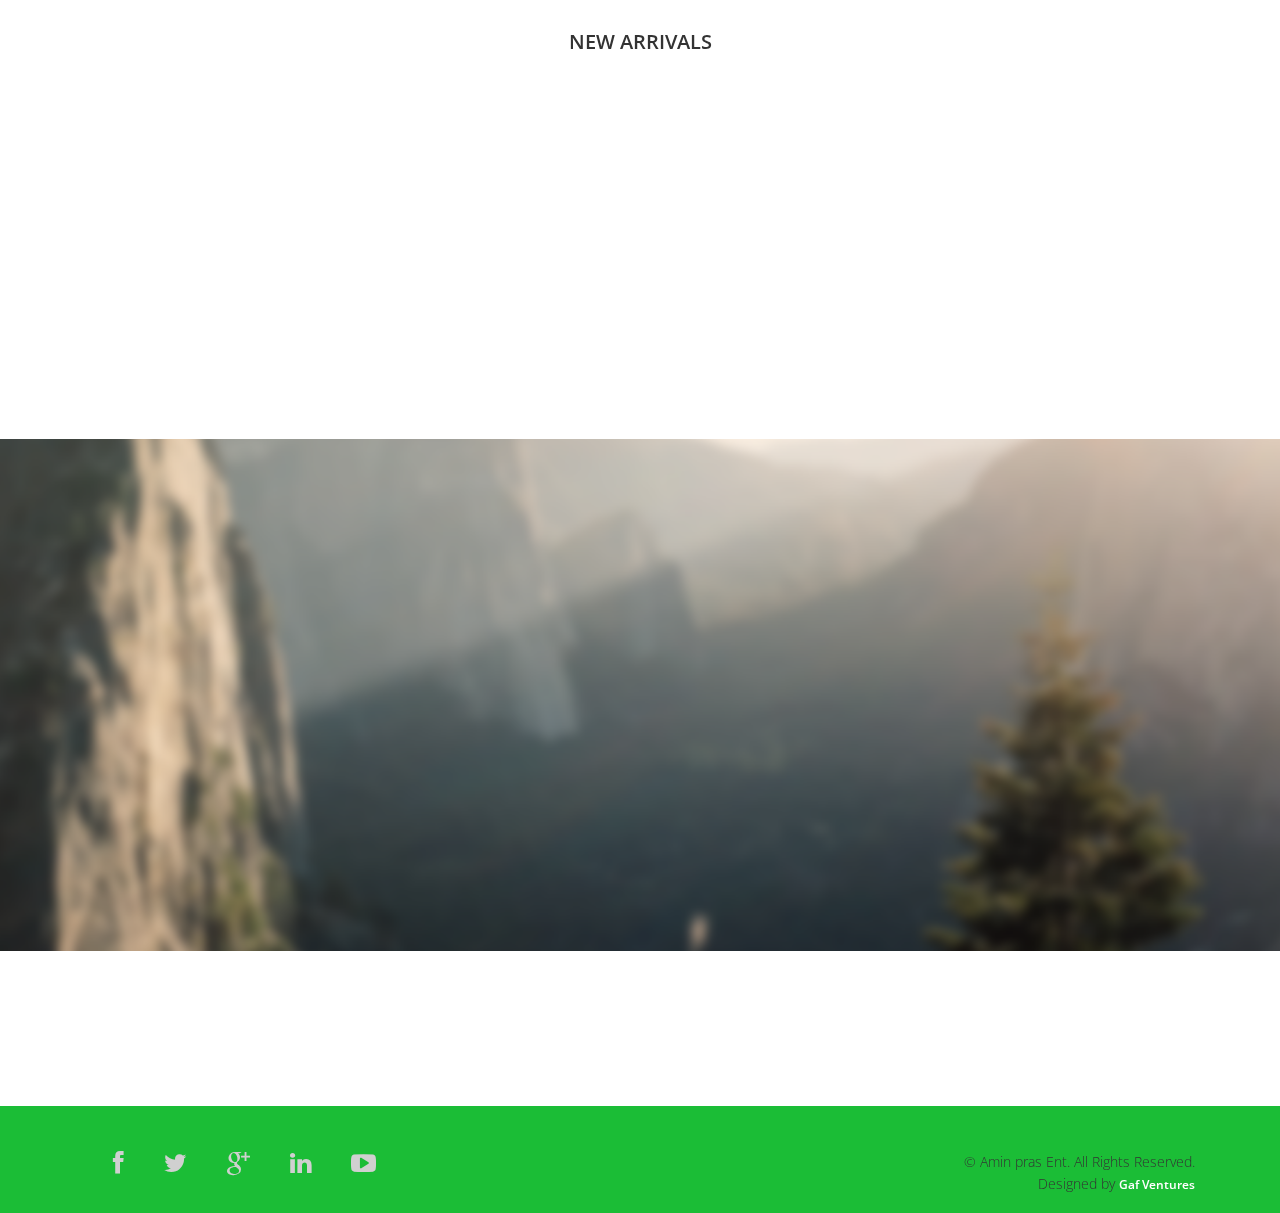
==== commit 52ce3ac5: "Add files via upload" ====
--- a/index.html
+++ b/index.html
@@ -1,228 +1,227 @@
-<!DOCTYPE html>
-<html>
-
-
-<head>
-  <meta charset="utf-8">
-  <meta http-equiv="X-UA-Compatible" content="IE=edge">
-  <meta name="viewport" content="width=device-width, initial-scale=1">
-  <title>Amin Pras Enterprise - Tamale</title>
-
-  <!-- Bootstrap -->
-  <link href="css/bootstrap.min.css" rel="stylesheet">
-  <link rel="stylesheet" href="css/font-awesome.min.css">
-  <link rel="stylesheet" href="css/animate.css">
-  <link href="css/prettyPhoto.css" rel="stylesheet">
-  <link href="css/style.css" rel="stylesheet" />
-  <link rel="stylesheet" type="text/css" href="styleMe.css">
-
-  <!-- =======================================================
-    Theme Name: Amin pras Ent.
-    Theme URL: https://gafventures.com/amin pras ent.-free-html-bootstrap-template/
-    Author: GafventurEs
-    Author URL: https://gafventures.com
-  ======================================================= -->
-</head>
-
-<body>
-  <header>
-    <nav class="navbar navbar-default navbar-fixed-top" role="navigation">
-      <div class="navigation">
-        <div class="container">
-          <div class="navbar-header">
-            <button type="button" class="navbar-toggle collapsed" data-toggle="collapse" data-target=".navbar-collapse.collapse">
-              <span class="sr-only">Toggle navigation</span>
-              <span class="icon-bar"></span>
-              <span class="icon-bar"></span>
-              <span class="icon-bar"></span>
-            </button>
-            <div class="navbar-brand">
-              <a href="index.html"><h1><span>AMIN</span>PRAS ENT.</h1></a>
-            </div>
-          </div>
-
-          <div class="navbar-collapse collapse">
-            <div class="menu">
-              <ul class="nav nav-tabs" role="tablist">
-                <li role="presentation"><a href="index.html" class="active">Home</a></li>
-                <li role="presentation"><a href="about.html">About Us</a></li>
-                <li role="presentation"><a href="services.html">Products</a></li>
-                <!-- <li role="presentation"><a href="promo.html">Promo</a></li> -->
-                <li role="presentation"><a href="gallery.html">Gallery</a></li>
-                <li role="presentation"><a href="contact.html" class="active">Contact</a></li>
-              </ul>
-            </div>
-          </div>
-        </div>
-      </div>
-    </nav>
-  </header>
-
-  <section id="main-slider" class="no-margin">
-    <div class="carousel slide">
-      <div class="carousel-inner">
-        <div class="item active" style="background-image: url(images/slider/bg1.jpg)" >
-          <div class="container">
-            <div class="row slide-margin">
-              <div class="col-sm-6">
-                <div class="carousel-content">
-                  <h2 class="animation animated-item-1">Welcome to <span>Amin Pras Ent.</span></h2>
-                  <p class="animation animated-item-2">Offering you the best in electronics and satellite services...</p>
-                  <a class="btn-slide animation animated-item-3" href="#">Read More</a>
-                </div>
-              </div>
-          
-              <div class="col-sm-6 hidden-xs animation animated-item-4">
-                <div class="slider-img">
-                  <img src="images/slider/img3.png" class="img-responsive">
-                </div>
-              </div>
-
-            </div>
-          </div>
-        </div>
-        <!--/.item-->
-      </div>
-      <!--/.carousel-inner-->
-    </div>
-    <!--/.carousel-->
-  </section>
-  <!--/#main-slider-->
-
-  
-  <div class="about">
-    <div class="container">
-      <div class="col-md-6 wow fadeInDown" data-wow-duration="1000ms" data-wow-delay="300ms">
-        <h2>Meet Amin Pras</h2>
-        <img src="images/photos/amin_pras.jpg" class="img-responsive" />
-        <p> The C.E.O      </p>
-      </div>
-
-      <div class="col-md-6 wow fadeInDown" data-wow-duration="1000ms" data-wow-delay="600ms">
-        <h2>What we offer</h2>
-        <p>We install and troubleshoot all kinds of decoders ranging from satellite to digital and combos etc, wherever you are in Ghana. We use satellite signal tracking device to get the best signal for your decoder. We also sell all kinds of decoders, satellite dishes and antenas. For more information, please call or whatsapp on 0203030931</p>
-          
-          <h2>Products</h2>
-          <p>We provide wide range of products ranging from TV, Fridge, Airconditioners, Settlite Decorders, Settlite Dish, Sound systems, blinders, etc.</p>
-
-      </div>
-    </div>
-  </div>
-
-  <div class="lates">
-    <div class="container">
-      <div class="text-center">
-        <h2>New Arrivals</h2>
-      </div>
-      <div class="col-md-4 wow fadeInDown" data-wow-duration="1000ms" data-wow-delay="300ms">
-        <img src="images/new/7.jpg" class="img-responsive" />
-        <h3>Product Name</h3>
-        <p>Cost of Product</p>
-      </div>
-
-      <div class="col-md-4 wow fadeInDown" data-wow-duration="1000ms" data-wow-delay="300ms">
-        <img src="images/new/8.jpg" class="img-responsive" />
-        <h3>Product Name</h3>
-        <p>Cost of Product</p>
-      </div>  
-
-      <div class="col-md-4 wow fadeInDown" data-wow-duration="1000ms" data-wow-delay="300ms">
-        <img src="images/new/1.jpg" class="img-responsive" />
-        <h3>Product Name</h3>
-        <p>Cost of Product</p>
-      </div>
-    </div>
-  </div>
-
-  <section id="partner">
-    <div class="container">
-      <div class="center wow fadeInDown">
-        <h2>Our Partners</h2>
-        <p>Over the years, we have worked wonderful and committed partners <br>who constantly served as quality products for our customers</p>
-      </div>
-
-      <div class="partners">
-        <ul>
-          <li> <a href="#"><img class="img-responsive wow fadeInDown" data-wow-duration="1000ms" data-wow-delay="300ms" src="images/partners/Nasco.jpg"></a></li>
-          <li> <a href="#"><img class="img-responsive wow fadeInDown" data-wow-duration="1000ms" data-wow-delay="600ms" src="images/partners/samsung.jpg"></a></li>
-          <li> <a href="#"><img class="img-responsive wow fadeInDown" data-wow-duration="1000ms" data-wow-delay="900ms" src="images/partners/Sony.jpg"></a></li>
-          <li> <a href="#"><img class="img-responsive wow fadeInDown" data-wow-duration="1000ms" data-wow-delay="1200ms" src="images/partners/LG.jpg"></a></li>
-          <li> <a href="#"><img class="img-responsive wow fadeInDown" data-wow-duration="1000ms" data-wow-delay="1500ms" src="images/partners/Midea.jpg"></a></li>
-        </ul>
-      </div>
-    </div>
-    <!--/.container-->
-  </section>
-  <!--/#partner-->
-
-  <section id="conatcat-info">
-    <div class="container">
-      <div class="row">
-        <div class="col-sm-8">
-          <div class="media contact-info wow fadeInDown" data-wow-duration="1000ms" data-wow-delay="600ms">
-            <div class="pull-left">
-              <i class="fa fa-phone"></i>
-            </div>
-            <div class="media-body">
-              <h2>Have a question or you want place an order?</h2>
-              <p>Please feel free to call on us any time, our offices are opened for business from Monday to Sunday. Call 0203030931</p>
-            </div>
-          </div>
-        </div>
-      </div>
-    </div>
-    <!--/.container-->
-  </section>
-  <!--/#conatcat-info-->
-
-  <footer>
-    <div class="footer">
-      <div class="container">
-        <div class="social-icon">
-          <div class="col-md-4">
-            <ul class="social-network">
-              <li><a href="#" class="fb tool-tip" title="Facebook"><i class="fa fa-facebook"></i></a></li>
-              <li><a href="#" class="twitter tool-tip" title="Twitter"><i class="fa fa-twitter"></i></a></li>
-              <li><a href="#" class="gplus tool-tip" title="Google Plus"><i class="fa fa-google-plus"></i></a></li>
-              <li><a href="#" class="linkedin tool-tip" title="Linkedin"><i class="fa fa-linkedin"></i></a></li>
-              <li><a href="#" class="ytube tool-tip" title="You Tube"><i class="fa fa-youtube-play"></i></a></li>
-            </ul>
-          </div>
-        </div>
-
-        <div class="col-md-4 col-md-offset-4">
-          <div class="copyright">
-            &copy; Amin pras Ent. All Rights Reserved.
-            <div class="credits">
-              <!--
-                All the links in the footer should remain intact.
-                You can delete the links only if you purchased the pro version.
-                Licensing information: https://gafventures.com/license/
-                Purchase the pro version with working PHP/AJAX contact form: https://gafventures.com/buy/?theme=Amin pras Ent.
-              -->
-              Designed by <a href="#">Gaf Ventures</a></div>
-          </div>
-        </div>
-      </div>
-
-      <div class="pull-right">
-        <a href="#home" class="scrollup"><i class="fa fa-angle-up fa-3x"></i></a>
-      </div>
-    </div>
-  </footer>
-
-
-
-  <!-- jQuery (necessary for Bootstrap's JavaScript plugins) -->
-  <script src="js/jquery.min.js"></script>
-  <script src="js/jquery-migrate.min.js"></script>
-  <!-- Include all compiled plugins (below), or include individual files as needed -->
-  <script src="js/bootstrap.min.js"></script>
-  <script src="js/jquery.prettyPhoto.js"></script>
-  <script src="js/jquery.isotope.min.js"></script>
-  <script src="js/wow.min.js"></script>
-  <script src="js/functions.js"></script>
-
-</body>
-
+<!DOCTYPE html>
+<html>
+
+
+<head>
+  <meta charset="utf-8">
+  <meta http-equiv="X-UA-Compatible" content="IE=edge">
+  <meta name="viewport" content="width=device-width, initial-scale=1">
+  <title>Amin Pras Enterprise - Tamale</title>
+
+  <!-- Bootstrap -->
+  <link href="css/bootstrap.min.css" rel="stylesheet">
+  <link rel="stylesheet" href="css/font-awesome.min.css">
+  <link rel="stylesheet" href="css/animate.css">
+  <link href="css/prettyPhoto.css" rel="stylesheet">
+  <link href="css/style.css" rel="stylesheet" />
+  <link rel="stylesheet" type="text/css" href="styleMe.css">
+
+  <!-- =======================================================
+    Theme Name: Amin pras Ent.
+    Theme URL: https://gafventures.com/amin pras ent.-free-html-bootstrap-template/
+    Author: GafventurEs
+    Author URL: https://gafventures.com
+  ======================================================= -->
+</head>
+
+<body>
+  <header>
+    <nav class="navbar navbar-default navbar-fixed-top" role="navigation">
+      <div class="navigation">
+        <div class="container">
+          <div class="navbar-header">
+            <button type="button" class="navbar-toggle collapsed" data-toggle="collapse" data-target=".navbar-collapse.collapse">
+              <span class="sr-only">Toggle navigation</span>
+              <span class="icon-bar"></span>
+              <span class="icon-bar"></span>
+              <span class="icon-bar"></span>
+            </button>
+            <div class="navbar-brand">
+              <a href="index.html"><h1><span>AMIN</span>PRAS ENT.</h1></a>
+            </div>
+          </div>
+
+          <div class="navbar-collapse collapse">
+            <div class="menu">
+              <ul class="nav nav-tabs" role="tablist">
+                <li role="presentation"><a href="index.html" class="active">Home</a></li>
+                <li role="presentation"><a href="about.html">About Us</a></li>
+                <li role="presentation"><a href="products.html">Products</a></li>
+                <li role="presentation"><a href="gallery.html">Gallery</a></li>
+                <li role="presentation"><a href="contact.html" >Contact</a></li>
+              </ul>
+            </div>
+          </div>
+        </div>
+      </div>
+    </nav>
+  </header>
+
+  <section id="main-slider" class="no-margin">
+    <div class="carousel slide">
+      <div class="carousel-inner">
+        <div class="item active" style="background-image: url(images/slider/bg1.jpg)" >
+          <div class="container">
+            <div class="row slide-margin">
+              <div class="col-sm-6">
+                <div class="carousel-content">
+                  <h2 class="animation animated-item-1">Welcome to <span>Amin Pras Ent.</span></h2>
+                  <p class="animation animated-item-2">Offering you the best in electronics and satellite services...</p>
+                  <a class="btn-slide animation animated-item-3" href="#">Read More</a>
+                </div>
+              </div>
+          
+              <div class="col-sm-6 hidden-xs animation animated-item-4">
+                <div class="slider-img">
+                  <img src="images/slider/img3.png" class="img-responsive">
+                </div>
+              </div>
+
+            </div>
+          </div>
+        </div>
+        <!--/.item-->
+      </div>
+      <!--/.carousel-inner-->
+    </div>
+    <!--/.carousel-->
+  </section>
+  <!--/#main-slider-->
+
+  
+  <div class="about">
+    <div class="container">
+      <div class="col-md-6 wow fadeInDown" data-wow-duration="1000ms" data-wow-delay="300ms">
+        <h2>Meet Amin Pras</h2>
+        <img src="images/photos/amin_pras.jpg" class="img-responsive" />
+        <p> The C.E.O      </p>
+      </div>
+
+      <div class="col-md-6 wow fadeInDown" data-wow-duration="1000ms" data-wow-delay="600ms">
+        <h2>What we offer</h2>
+        <p>We install and troubleshoot all kinds of decoders ranging from satellite to digital and combos etc, wherever you are in Ghana. We use satellite signal tracking device to get the best signal for your decoder. We also sell all kinds of decoders, satellite dishes and antenas. For more information, please call or whatsapp on 0203030931</p>
+          
+          <h2>Products</h2>
+          <p>We provide wide range of products ranging from TV, Fridge, Airconditioners, Settlite Decorders, Settlite Dish, Sound systems, blinders, etc.</p>
+
+      </div>
+    </div>
+  </div>
+
+  <div class="lates">
+    <div class="container">
+      <div class="text-center">
+        <h2>New Arrivals</h2>
+      </div>
+      <div class="col-md-4 wow fadeInDown" data-wow-duration="1000ms" data-wow-delay="300ms">
+        <img src="images/new/7.jpg" class="img-responsive" />
+        <h3>Product Name</h3>
+        <p>Cost of Product</p>
+      </div>
+
+      <div class="col-md-4 wow fadeInDown" data-wow-duration="1000ms" data-wow-delay="300ms">
+        <img src="images/new/8.jpg" class="img-responsive" />
+        <h3>Product Name</h3>
+        <p>Cost of Product</p>
+      </div>  
+
+      <div class="col-md-4 wow fadeInDown" data-wow-duration="1000ms" data-wow-delay="300ms">
+        <img src="images/new/1.jpg" class="img-responsive" />
+        <h3>Product Name</h3>
+        <p>Cost of Product</p>
+      </div>
+    </div>
+  </div>
+
+  <section id="partner">
+    <div class="container">
+      <div class="center wow fadeInDown">
+        <h2>Our Partners</h2>
+        <p>Over the years, we have worked wonderful and committed partners <br>who constantly served as quality products for our customers</p>
+      </div>
+
+      <div class="partners">
+        <ul>
+          <li> <a href="#"><img class="img-responsive wow fadeInDown" data-wow-duration="1000ms" data-wow-delay="300ms" src="images/partners/Nasco.jpg"></a></li>
+          <li> <a href="#"><img class="img-responsive wow fadeInDown" data-wow-duration="1000ms" data-wow-delay="600ms" src="images/partners/samsung.jpg"></a></li>
+          <li> <a href="#"><img class="img-responsive wow fadeInDown" data-wow-duration="1000ms" data-wow-delay="900ms" src="images/partners/Sony.jpg"></a></li>
+          <li> <a href="#"><img class="img-responsive wow fadeInDown" data-wow-duration="1000ms" data-wow-delay="1200ms" src="images/partners/LG.jpg"></a></li>
+          <li> <a href="#"><img class="img-responsive wow fadeInDown" data-wow-duration="1000ms" data-wow-delay="1500ms" src="images/partners/Midea.jpg"></a></li>
+        </ul>
+      </div>
+    </div>
+    <!--/.container-->
+  </section>
+  <!--/#partner-->
+
+  <section id="conatcat-info">
+    <div class="container">
+      <div class="row">
+        <div class="col-sm-8">
+          <div class="media contact-info wow fadeInDown" data-wow-duration="1000ms" data-wow-delay="600ms">
+            <div class="pull-left">
+              <i class="fa fa-phone"></i>
+            </div>
+            <div class="media-body">
+              <h2>Have a question or you want place an order?</h2>
+              <p>Please feel free to call on us any time, our offices are opened for business from Monday to Sunday. Call 0203030931</p>
+            </div>
+          </div>
+        </div>
+      </div>
+    </div>
+    <!--/.container-->
+  </section>
+  <!--/#conatcat-info-->
+
+  <footer>
+    <div class="footer">
+      <div class="container">
+        <div class="social-icon">
+          <div class="col-md-4">
+            <ul class="social-network">
+              <li><a href="#" class="fb tool-tip" title="Facebook"><i class="fa fa-facebook"></i></a></li>
+              <li><a href="#" class="twitter tool-tip" title="Twitter"><i class="fa fa-twitter"></i></a></li>
+              <li><a href="#" class="gplus tool-tip" title="Google Plus"><i class="fa fa-google-plus"></i></a></li>
+              <li><a href="#" class="linkedin tool-tip" title="Linkedin"><i class="fa fa-linkedin"></i></a></li>
+              <li><a href="#" class="ytube tool-tip" title="You Tube"><i class="fa fa-youtube-play"></i></a></li>
+            </ul>
+          </div>
+        </div>
+
+        <div class="col-md-4 col-md-offset-4">
+          <div class="copyright">
+            &copy; Amin pras Ent. All Rights Reserved.
+            <div class="credits">
+              <!--
+                All the links in the footer should remain intact.
+                You can delete the links only if you purchased the pro version.
+                Licensing information: https://gafventures.com/license/
+                Purchase the pro version with working PHP/AJAX contact form: https://gafventures.com/buy/?theme=Amin pras Ent.
+              -->
+              Designed by <a href="#">Gaf Ventures</a></div>
+          </div>
+        </div>
+      </div>
+
+      <div class="pull-right">
+        <a href="#home" class="scrollup"><i class="fa fa-angle-up fa-3x"></i></a>
+      </div>
+    </div>
+  </footer>
+
+
+
+  <!-- jQuery (necessary for Bootstrap's JavaScript plugins) -->
+  <script src="js/jquery.min.js"></script>
+  <script src="js/jquery-migrate.min.js"></script>
+  <!-- Include all compiled plugins (below), or include individual files as needed -->
+  <script src="js/bootstrap.min.js"></script>
+  <script src="js/jquery.prettyPhoto.js"></script>
+  <script src="js/jquery.isotope.min.js"></script>
+  <script src="js/wow.min.js"></script>
+  <script src="js/functions.js"></script>
+
+</body>
+
 </html>